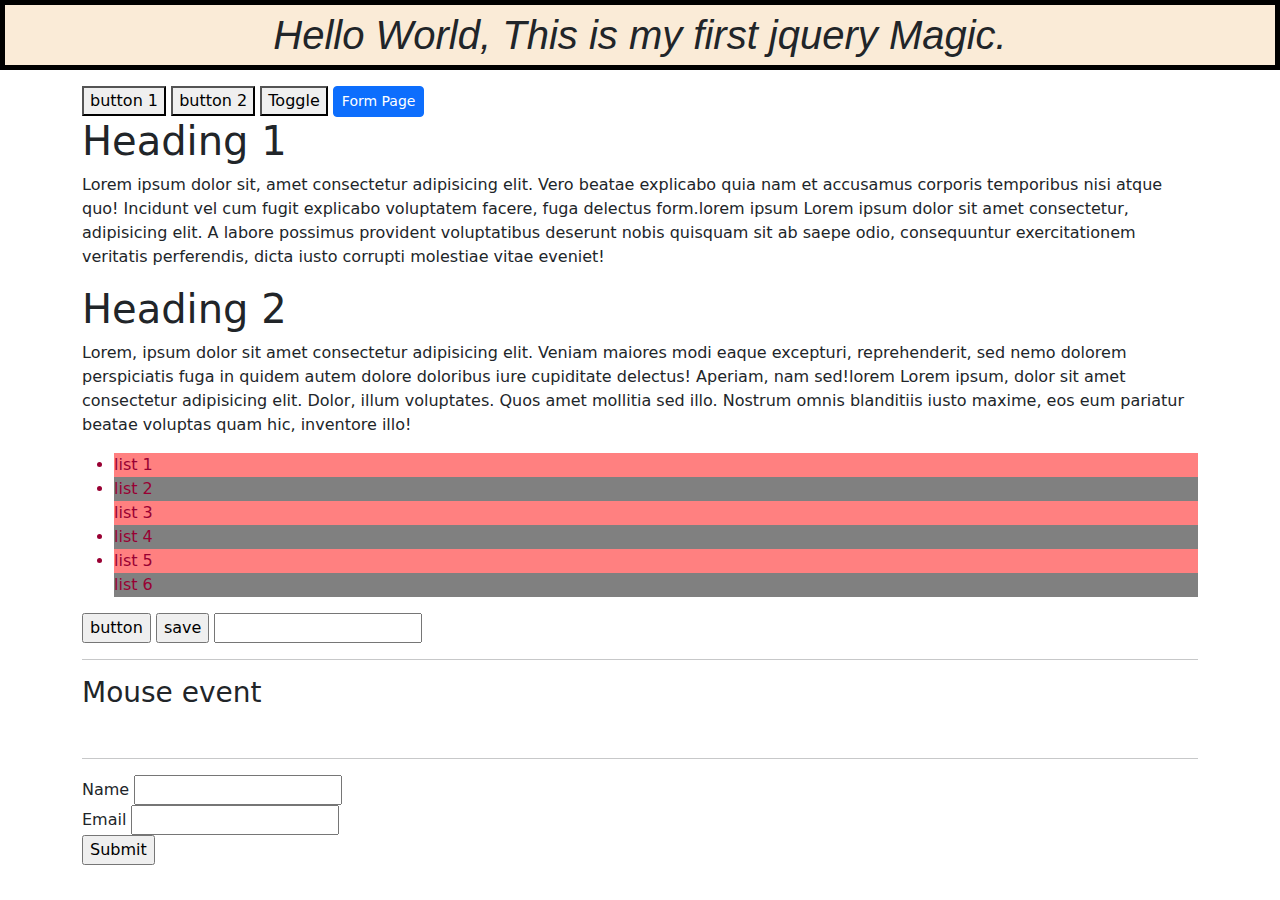
==== index.html @ 9d66a964 "first commit" ====
<!DOCTYPE html>
<html lang="en">
<head>
  <meta charset="UTF-8">
  <meta name="viewport" content="width=device-width, initial-scale=1.0">
  <title>jQuery Tutorials</title>
  <!-- Bootstrap CSS -->
  <link href="https://cdn.jsdelivr.net/npm/bootstrap@5.0.0-beta1/dist/css/bootstrap.min.css" rel="stylesheet">
  <!-- Style CSS -->
  <link rel="stylesheet" href="style.css">
</head>
<body>
  
  <p id="para1">Hello World, This is my first jquery Magic.</p>

  <div class="container">
    <button id="btn1">button 1</button>
    <button id="btn2">button 2</button>
    <button id="bindu_toggle">Toggle</button>
    <a href="form.html" class="btn btn-primary btn-sm">Form Page</a>


    <h1 class="heading1">Heading 1</h1>
  <p class="para1">Lorem ipsum dolor sit, amet consectetur adipisicing elit. Vero beatae explicabo quia nam et accusamus corporis temporibus nisi atque quo! Incidunt vel cum fugit explicabo voluptatem facere, fuga delectus form.lorem ipsum Lorem ipsum dolor sit amet consectetur, adipisicing elit. A labore possimus provident voluptatibus deserunt nobis quisquam sit ab saepe odio, consequuntur exercitationem veritatis perferendis, dicta iusto corrupti molestiae vitae eveniet!
  </p>
  <h1 id="heading2">Heading 2</h1>
  <p> Lorem, ipsum dolor sit amet consectetur adipisicing elit. Veniam maiores modi eaque excepturi, reprehenderit, sed nemo dolorem perspiciatis fuga in quidem autem dolore doloribus iure cupiditate delectus! Aperiam, nam sed!lorem Lorem ipsum, dolor sit amet consectetur adipisicing elit. Dolor, illum voluptates. Quos amet mollitia sed illo. Nostrum omnis blanditiis iusto maxime, eos eum pariatur beatae voluptas quam hic, inventore illo!
  </p>
  <ul id="list">
    <li>list 1</li>
    <li>list 2</li>
    <li>list 3</li>
    <li>list 4</li>
    <li>list 5</li>
    <li>list 6</li>

  </ul>
  <input type="button" value="button">
  <input type="submit" value="save">
  <input type="text">
<hr>
  <h3>Mouse event</h3>

<br>
<hr>
    <!-- form -->
    <label for="name">Name</label>
    <input type="text" >
    <br>
    <label for="email">Email</label>
    <input type="email" >
    <br>
    <input type="submit">
    
  </div>

  <script src="https://code.jquery.com/jquery-3.5.1.min.js"></script>

  <script src="https://cdn.jsdelivr.net/npm/@popperjs/core@2.5.4/dist/umd/popper.min.js"></script>
  <script src="https://cdn.jsdelivr.net/npm/bootstrap@5.0.0-beta1/dist/js/bootstrap.min.js"></script>
  
  <script src="script.js"></script>
  <script src="form.js"></script>
</body>
</html>
---- style.css ----
/* Write your CSS code here */
    #para1{
      text-align: center;
      border: 5px solid black;
      text-decoration-style: double;
      background-color: antiquewhite;
       font-style: italic;
       font-size: 40px; 
       font-family: Arial, Helvetica, sans-serif;


    }
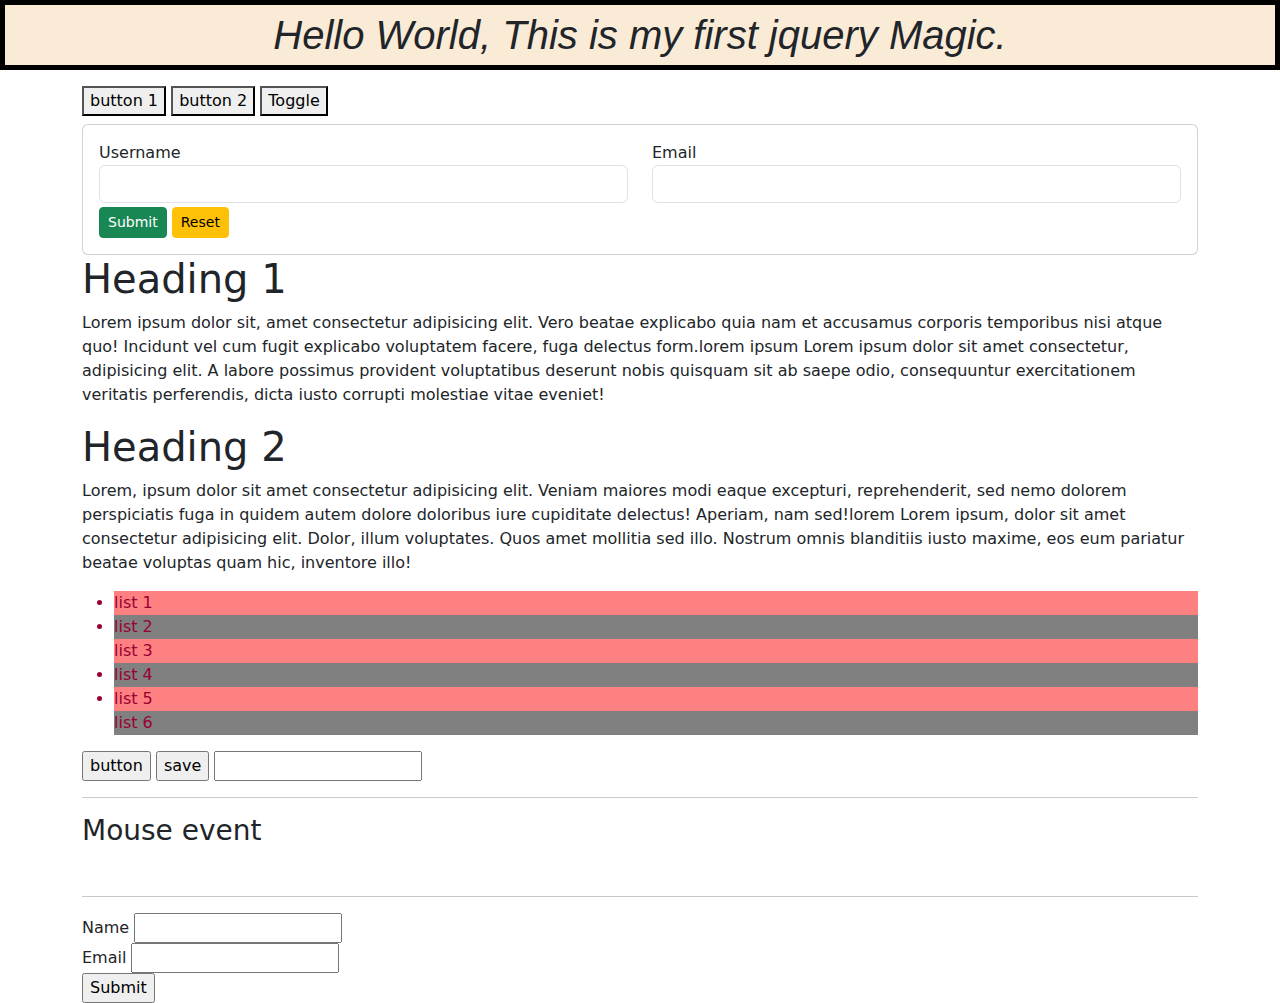
==== commit c6ed9afe: "first commit" ====
--- a/index.html
+++ b/index.html
@@ -17,8 +17,36 @@
     <button id="btn1">button 1</button>
     <button id="btn2">button 2</button>
     <button id="bindu_toggle">Toggle</button>
-    <a href="form.html" class="btn btn-primary btn-sm">Form Page</a>
 
+    <div class="card mt-2">
+      <div class="card-body">
+        <form action="">
+          <div class="row">
+            <div class="col-md-6">
+              <div class="form-group">
+                <label for="">Username</label>
+                <input type="text" class="form-control" id="username">
+              </div>
+            </div>
+            <div class="col-md-6">
+              <div class="form-group">
+                <label for="">Email</label>
+                <input type="text" class="form-control" id="email">
+              </div>
+            </div>
+          </div>
+
+          <div class="row mt-1">
+            <div class="col-md-12">
+              <input type="submit" id="submit_button" class="btn btn-sm btn-success">
+     
+              <input type="reset" id="reset" class="btn btn-sm btn-warning">
+            </div>
+          </div>
+        </form>
+        <div id="form_output"></div>
+      </div>
+    </div>
 
     <h1 class="heading1">Heading 1</h1>
   <p class="para1">Lorem ipsum dolor sit, amet consectetur adipisicing elit. Vero beatae explicabo quia nam et accusamus corporis temporibus nisi atque quo! Incidunt vel cum fugit explicabo voluptatem facere, fuga delectus form.lorem ipsum Lorem ipsum dolor sit amet consectetur, adipisicing elit. A labore possimus provident voluptatibus deserunt nobis quisquam sit ab saepe odio, consequuntur exercitationem veritatis perferendis, dicta iusto corrupti molestiae vitae eveniet!
